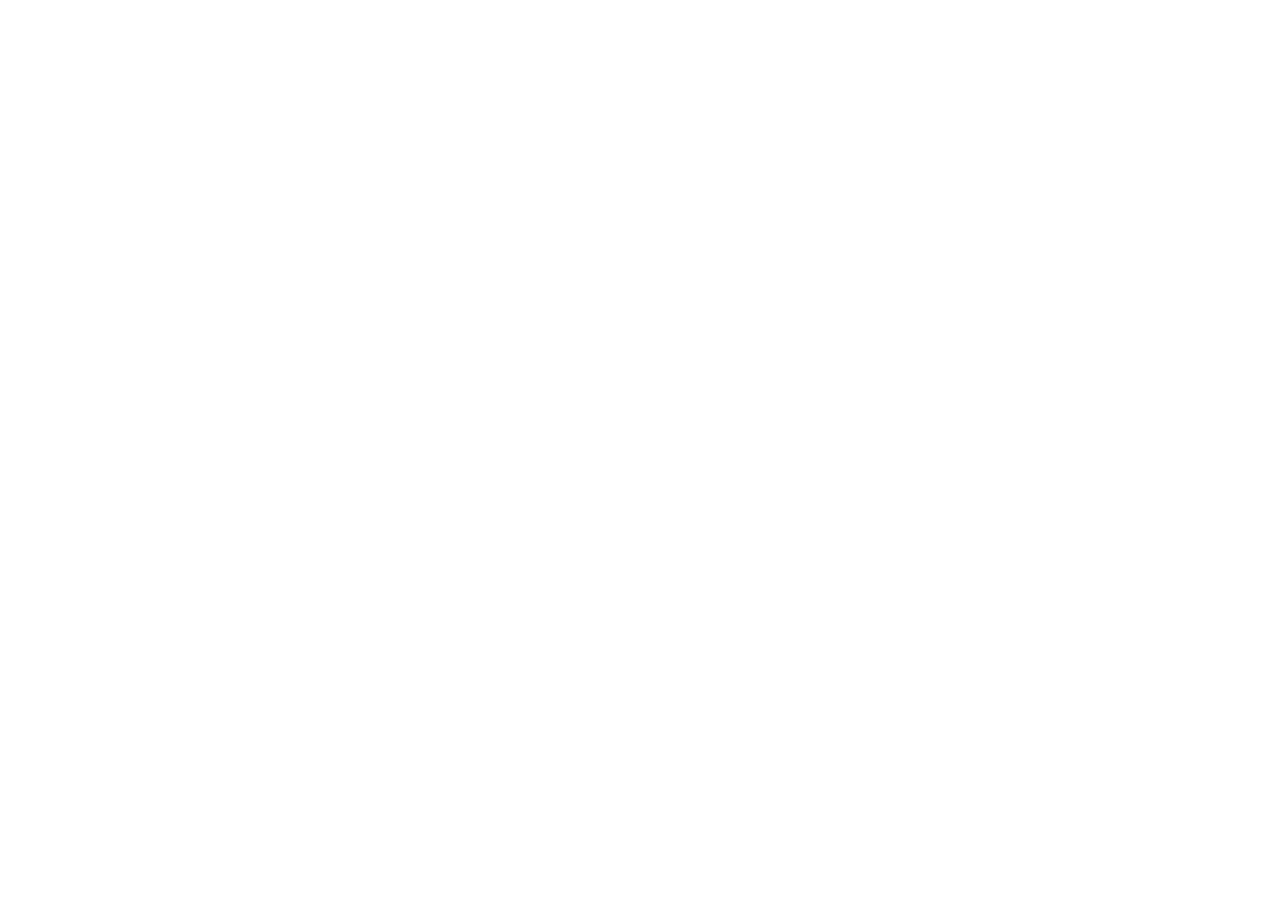
==== docs/index.html @ 353f3a00 "Agregamos carpeta docs" ====
<!doctype html><html lang="en"><head><meta charset="utf-8"/><link rel="icon" href="/favicon.ico"/><meta name="viewport" content="width=device-width,initial-scale=1"/><meta name="theme-color" content="#000000"/><meta name="description" content="Web site created using create-react-app"/><head><link rel="stylesheet" href="https://cdnjs.cloudflare.com/ajax/libs/animate.css/4.1.1/animate.min.css"/><script defer="defer" src="/static/js/main.9ee82d3a.js"></script><link href="/static/css/main.ce75e3ae.css" rel="stylesheet"></head><link rel="apple-touch-icon" href="/logo192.png"/><link rel="manifest" href="/manifest.json"/><title>GifExpertApp</title></head><body><noscript>You need to enable JavaScript to run this app.</noscript><div id="root"></div></body></html>
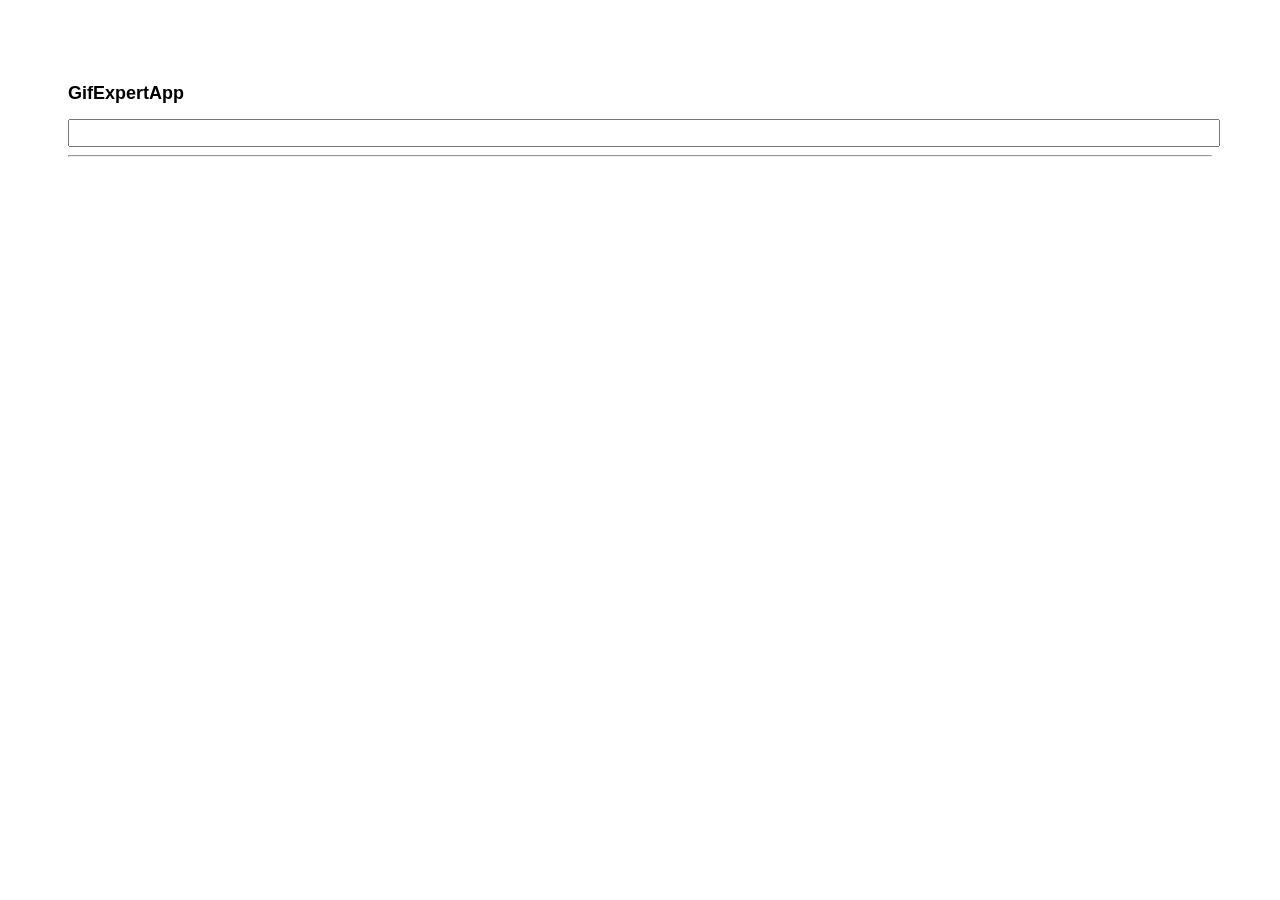
==== commit 730ebfb3: "Cambios en rutas de estaticos" ====
--- a/docs/index.html
+++ b/docs/index.html
@@ -1 +1,25 @@
-<!doctype html><html lang="en"><head><meta charset="utf-8"/><link rel="icon" href="/favicon.ico"/><meta name="viewport" content="width=device-width,initial-scale=1"/><meta name="theme-color" content="#000000"/><meta name="description" content="Web site created using create-react-app"/><head><link rel="stylesheet" href="https://cdnjs.cloudflare.com/ajax/libs/animate.css/4.1.1/animate.min.css"/><script defer="defer" src="/static/js/main.9ee82d3a.js"></script><link href="/static/css/main.ce75e3ae.css" rel="stylesheet"></head><link rel="apple-touch-icon" href="/logo192.png"/><link rel="manifest" href="/manifest.json"/><title>GifExpertApp</title></head><body><noscript>You need to enable JavaScript to run this app.</noscript><div id="root"></div></body></html>+<!doctype html>
+<html lang="en">
+
+<head>
+    <meta charset="utf-8" />
+    <link rel="icon" href="./favicon.ico" />
+    <meta name="viewport" content="width=device-width,initial-scale=1" />
+    <meta name="theme-color" content="#000000" />
+    <meta name="description" content="Web site created using create-react-app" />
+
+    <head>
+        <link rel="stylesheet" href="https://cdnjs.cloudflare.com/ajax/libs/animate.css/4.1.1/animate.min.css" />
+        <script defer="defer" src="./static/js/main.9ee82d3a.js"></script>
+        <link href="./static/css/main.ce75e3ae.css" rel="stylesheet">
+    </head>
+    <link rel="apple-touch-icon" href="./logo192.png" />
+    <link rel="manifest" href="./manifest.json" />
+    <title>GifExpertApp</title>
+</head>
+
+<body><noscript>You need to enable JavaScript to run this app.</noscript>
+    <div id="root"></div>
+</body>
+
+</html>
--- a/docs/static/css/main.ce75e3ae.css
+++ b/docs/static/css/main.ce75e3ae.css
@@ -0,0 +1,2 @@
+body{background-color:#fff;font-family:Helvetica,Arial,sans-serif;padding:60px}h2{font-size:large}h2,li{color:#000}li{font-size:medium}input{color:grey;font-size:1.2rem;width:100%}.card-grid{display:flex;flex-direction:row;flex-wrap:wrap}.card{align-content:center;border:1px solid grey;border-radius:6px;margin-bottom:10px;margin-right:10px;overflow:hidden}.card p{padding:5px;text-align:center}.card img{max-height:140px}
+/*# sourceMappingURL=main.ce75e3ae.css.map*/
